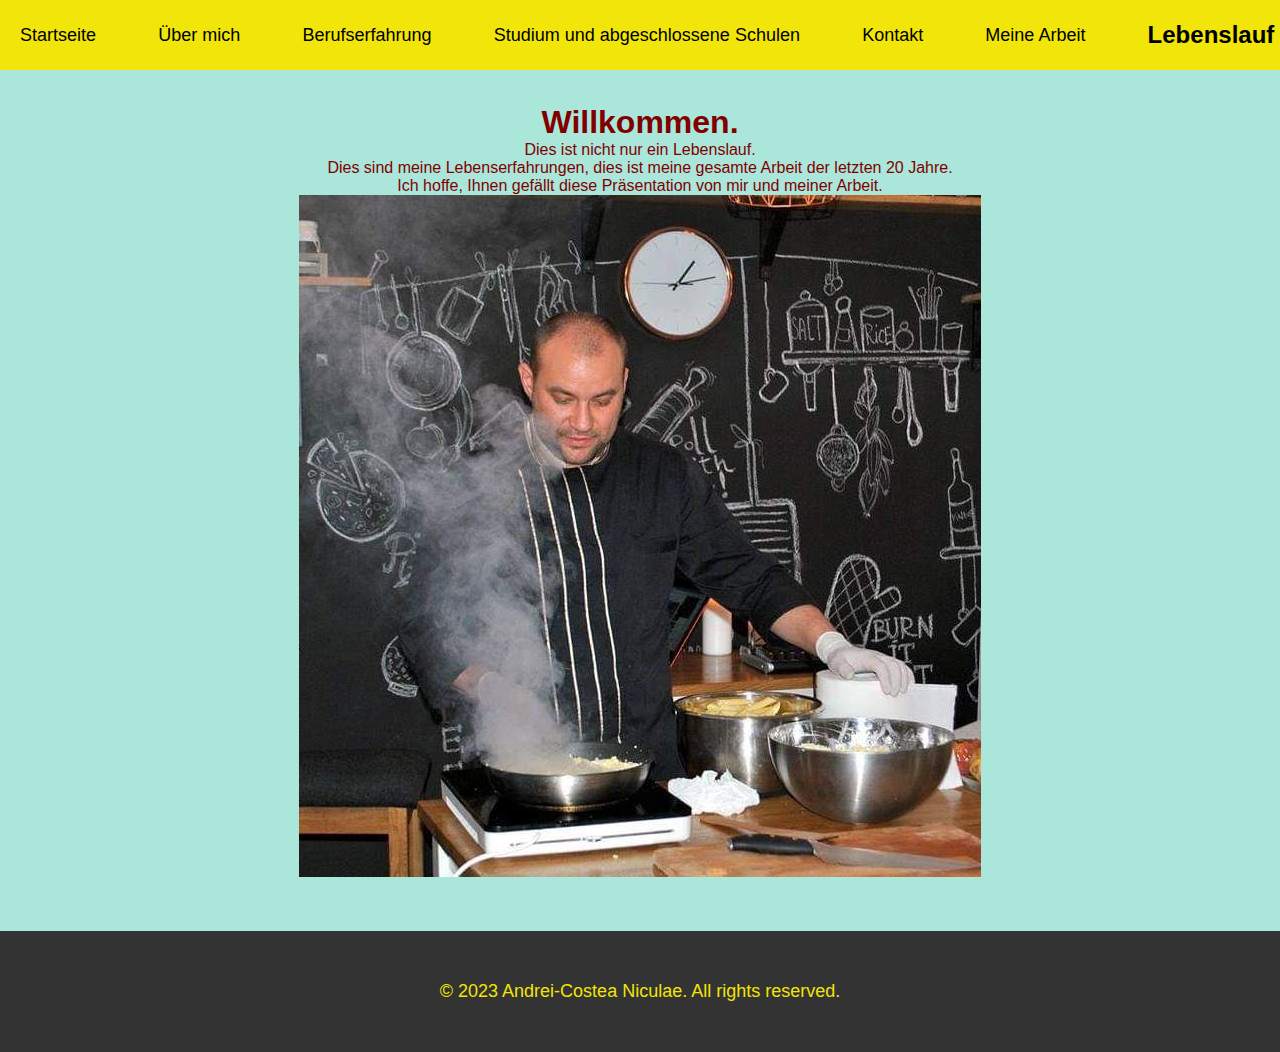
==== index.html @ 4dd25b02 "Rename index-de.html to index.html" ====
<!DOCTYPE html>
<html lang="de">
<head>
    <meta charset="UTF-8">
    <meta name="viewport" content="width=device-width, initial-scale=1.0">
    <link rel="stylesheet" href="styles.css">
    <title>Dokument</title>
</head>
<body>
    <header>
        <a href="index-de.html">Startseite</a>
        <a href="about-me-de.html">Über mich</a>
        <a href="professional-experience-de.html">Berufserfahrung</a>
        <a href="studies-and-schools-graduated-de.html">Studium und abgeschlossene Schulen</a>
        <a href="contact-de.html">Kontakt</a>
        <a href="my-work-de.html">Meine Arbeit</a>
        <h2><strong>Lebenslauf</strong></h2>

        
    </header>

    <br>
    <br>
    <br>
    
    <div class="content de">
        <div class="container">  
            <div class="centered">
                <h1>Willkommen.</h1>
                <p>Dies ist nicht nur ein Lebenslauf.<br>
                    Dies sind meine Lebenserfahrungen, dies ist meine gesamte Arbeit der letzten 20 Jahre.<br>
                    Ich hoffe, Ihnen gefällt diese Präsentation von mir und meiner Arbeit.<br>
                </p>
                <img src="images/FB_IMG_1587554928009.jpg">
            </div>
        </div>
    </div>

    <footer>
        <p class="centered">© 2023 Andrei-Costea Niculae. All rights reserved.</p>
    </footer>

    <script>
        // Obține elementul de selectare a limbii
        const languageSelector = document.getElementById('language-selector');
    
        // Atașează un eveniment de schimbare a selecției
        languageSelector.addEventListener('change', function() {
            console.log("Change event triggered!"); // Afișează mesajul pentru depanare
            const selectedLanguage = this.value;
            console.log(`Selected language: ${selectedLanguage}`); // Afișează limba selectată
            const currentPage = window.location.pathname;
            console.log(`Current page: ${currentPage}`); // Afișează pagina curentă
    
            let newPage = '';
    
            // Construiește noul URL pentru pagina corespunzătoare limbii selectate
            if (currentPage.endsWith('-en.html')) {
                newPage = currentPage.replace('-en.html', `-${selectedLanguage}.html`);
            } else if (currentPage.endsWith('-de.html')) {
                newPage = currentPage.replace('-de.html', `-${selectedLanguage}.html`);
            } else {
                newPage = `${currentPage.split('.')[0]}-${selectedLanguage}.html`;
            }
    
            console.log(`New page URL: ${newPage}`); // Afișează noul URL
    
            // Redirecționează utilizatorul la noua pagină
            window.location.href = newPage;
        });
    </script>
    
</body>
</html>
---- styles.css ----
/* Resetare stiluri implicite ale browserului */
body, h1, h2, h3, p, ul {
  margin: 0;
  padding: 0;
}

body {
  font-family: 'Helvetica Neue', sans-serif;
  background-color: rgb(170, 230, 218);
}

/* Stilizare antet */
header {
  position: fixed;
  top: 0;
  left: 0;
  width: 98%;
  background-color: #f1e509;
  height: 70px;
  z-index: 1000;
  display: flex;
  align-items: center;
  justify-content: space-between;
  padding: 0 20px;
}

/* Stilizare link-uri din antet */
header a {
  color: black;
  font-size: 18px;
  text-decoration: none;
  margin-right: 5px;
}

/* Stilizează containerul pentru conținut */
.container {
  max-width: 1200px; /* Alegeți lățimea dorită pentru conținut */
  margin: 0 auto; /* Centrează containerul pe pagină */
  padding: 20px; /* Adaugă un spațiu de la marginea paginii */
}


/* Stilizare continut central */
.centered {
  text-align: center;
  padding: 30px;
}

/* Stilizare imagine in cadrul textului */
.image-container {
  display: flex;
  align-items: center;
  margin-bottom: 50px;
}

.image {
  max-width: 500px;
  border-radius: 10px;
  margin-right: 20px;
}

.text {
  font-size: 20px;
}

.my-work a{
  text-align: center;
}

/* Stilizare subsol */
footer {
  background-color: #333;
  color: #f1e509;
  text-align: center;
  padding: 20px 0;
}

footer p {
  margin: 0;
  font-size: 18px;
}

/* Stilizare lista */
ul {
  margin-left: 20px;
  list-style-type: disc;
  font-size: 20px;
}

/* Stilizare titlu h3 */
h3 {
  font-size: 30px;
  margin-bottom: 20px;
}

/* Stilizare titlu Curriculum Vitae */
header h2 {
  font-size: 24px;
  margin: 0;
}

/* Stilizare conținut pentru limba engleză */
.content.en {
  color: #333;
}

/* Stilizare conținut pentru limba germană */
.content.de {
  color: #800000;
}
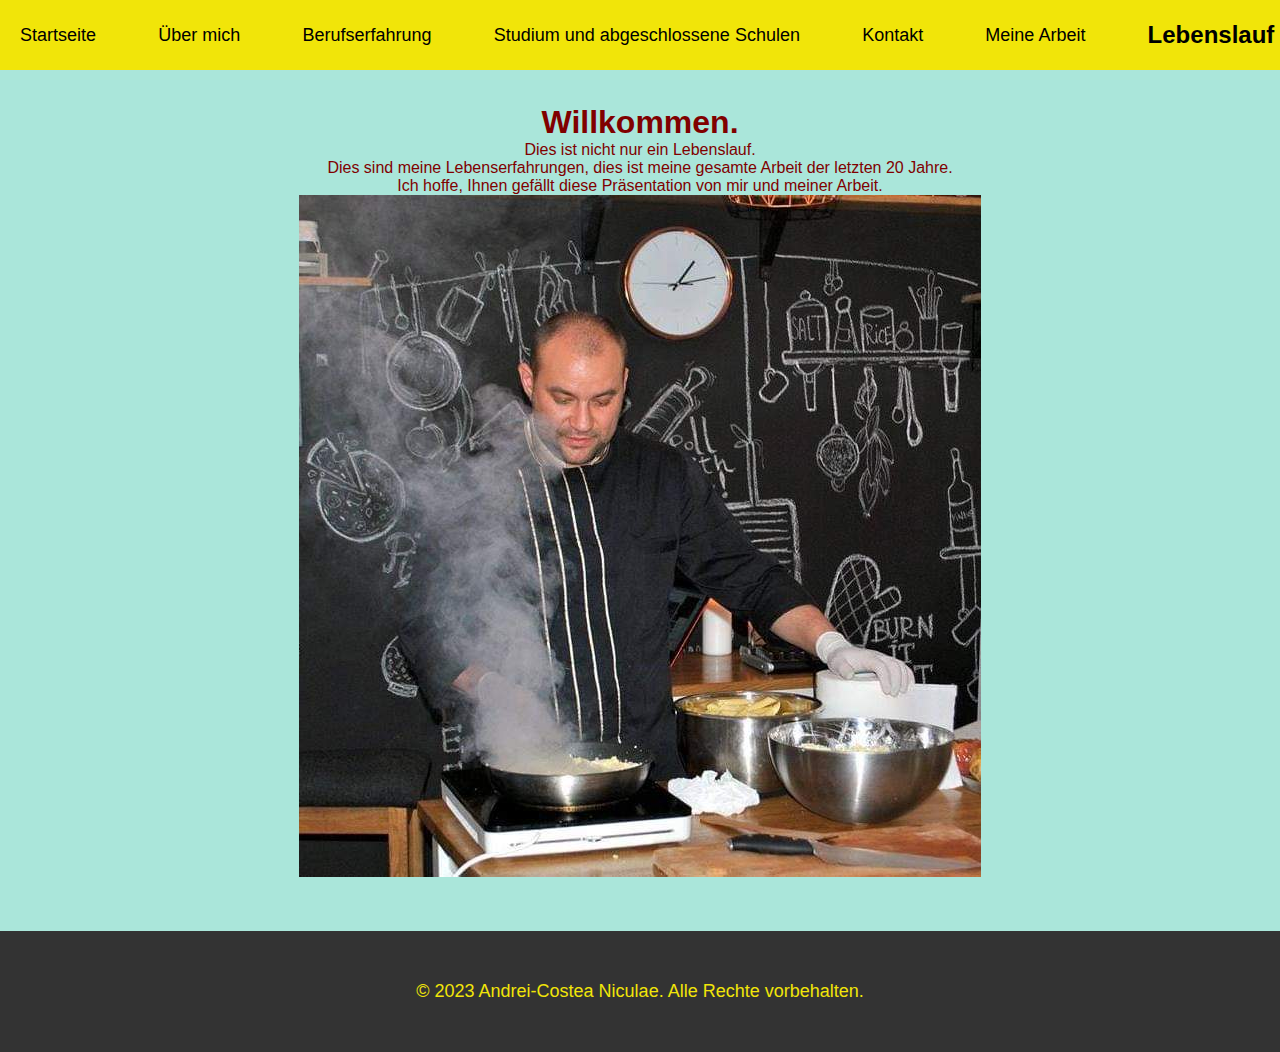
==== commit 704b91c5: "Update index.html" ====
--- a/index.html
+++ b/index.html
@@ -37,7 +37,7 @@
     </div>
 
     <footer>
-        <p class="centered">© 2023 Andrei-Costea Niculae. All rights reserved.</p>
+        <p class="centered">© 2023 Andrei-Costea Niculae. Alle Rechte vorbehalten.</p>
     </footer>
 
     <script>
